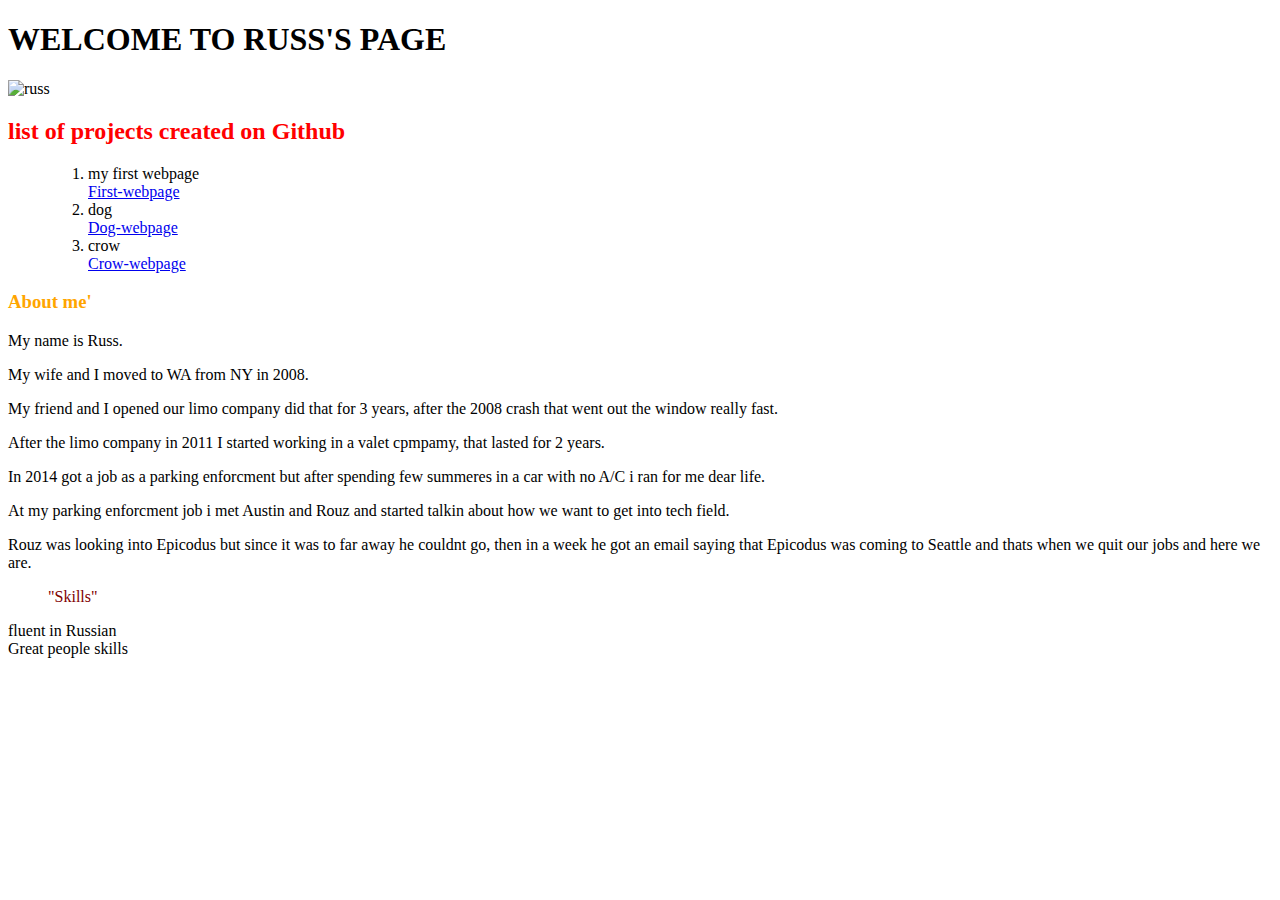
==== index.html @ ba752345 "changes index.html name" ====
<!DOCTYPE html>
<html>
  <head>
    <link href="css/bootstrap.min.css" rel="stylesheet" type="text/css">
    <link href="css/bootstrap-theme.min.css" rel="stylesheet" type="text/css">
    <link href="css/styles.css" rel="stylesheet" type="text/css">
    <title>Russ page</title>
  </head>
  <body>

    <h1>WELCOME TO RUSS'S PAGE</h1>
      <img src="C:\Users\epicodus\desktop\car-show\russ.jpg" alt="russ" class="img-responsive img-rounded">
    <div style="color: red">
    <h2>list of projects created on Github</h2>
    </div>
    <ul>
    <ol>
       <li>my first webpage</li>
         <a href="https://github.com/russvetsper/my-first-webpage-/blob/master/my-first-webpage.html">First-webpage</a>
       <li>dog</li>
         <a href="https://github.com/russvetsper/dog">Dog-webpage</a>
       <li>crow</li>
        <a href="https://github.com/russvetsper/crow">Crow-webpage</a>
    </o>
     </ul>
     <div style="color: orange">
     <h3>About me'</h3>
     </div>
       <p>My name is Russ.</p>
       </p>My wife and I moved to WA from NY in 2008.</p>
       <p>My friend and I opened our limo company did that for 3 years, after the 2008 crash that went out the window really fast.</p>
       <p>After the limo company in 2011 I started working in a valet cpmpamy, that lasted for 2 years.</p>
       <p>In 2014 got a job as a parking enforcment but after spending few summeres in a car with no A/C i ran for me dear life.</p>
       <p>At my parking enforcment job i met Austin and Rouz and started talkin about how we want to get into tech field.</p>
       <p>Rouz was looking into Epicodus but since it was to far away he couldnt go, then in a week he got an email saying that
         Epicodus was coming to Seattle and thats when we quit our jobs and here we are.</p>
         <div style="color: maroon">
        <ul>"Skills"
        </div>
          <li>fluent in Russian</li>
          <li>Great people skills</li>
        </ul>
     </div>




  </body>
</html>
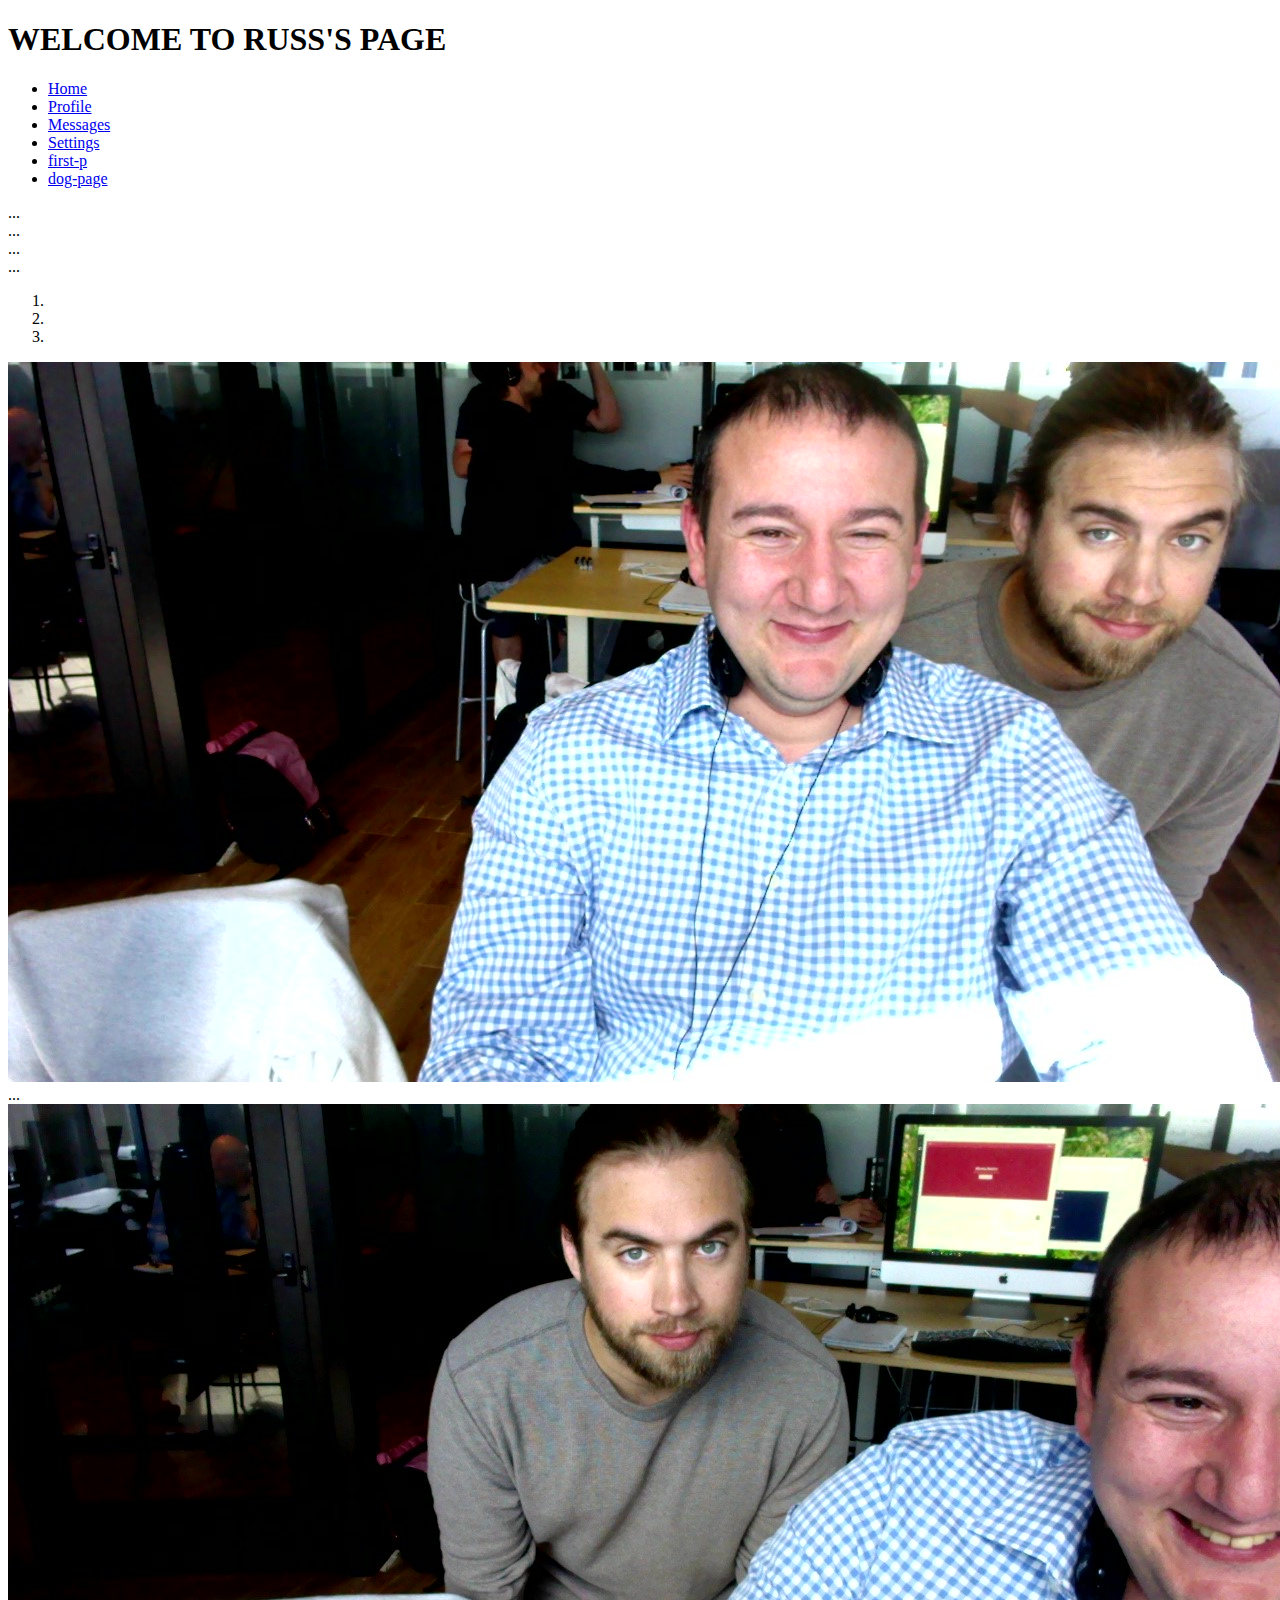
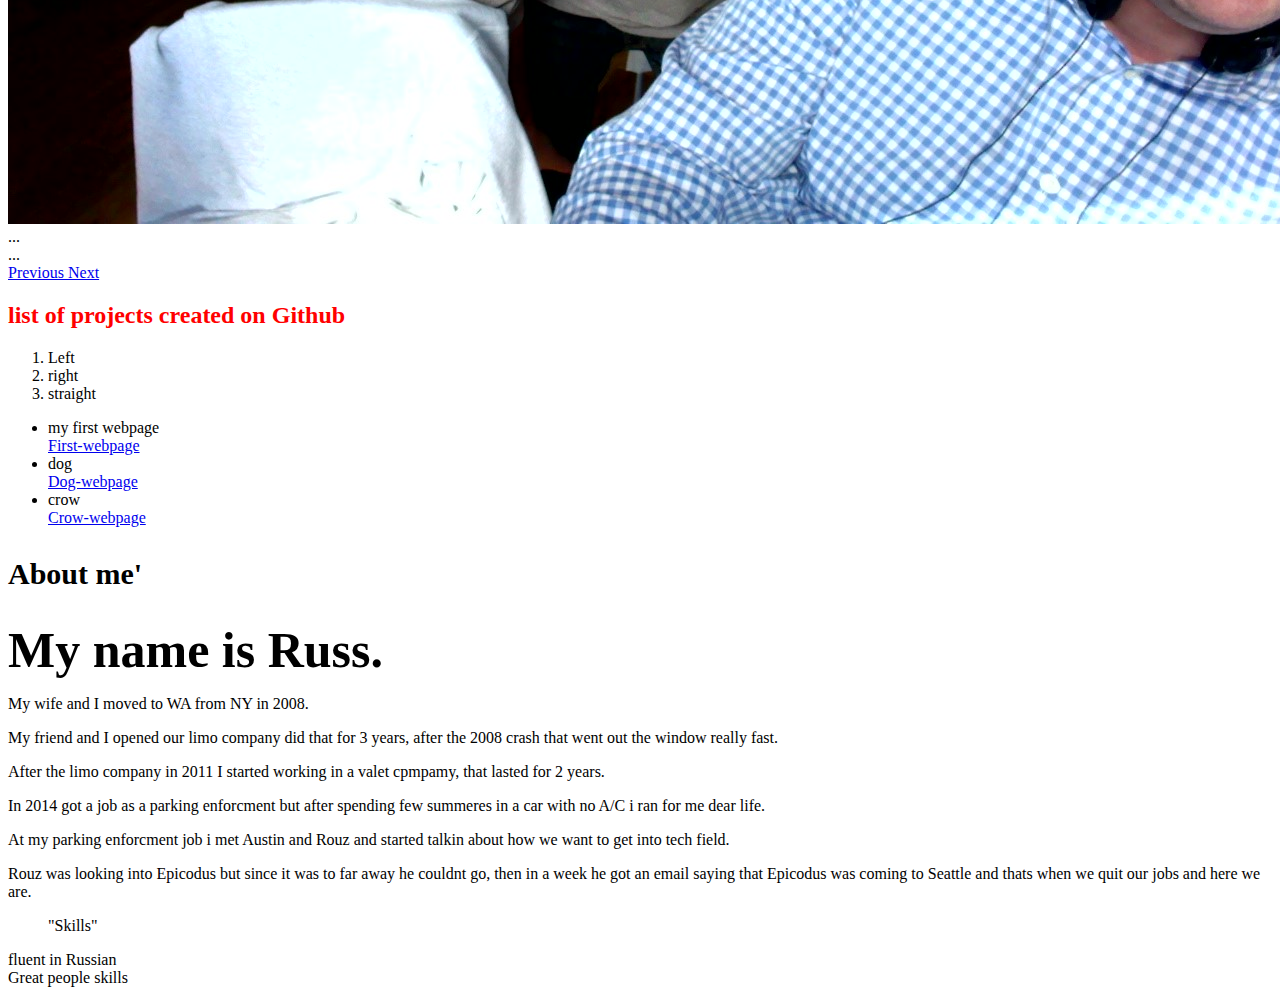
==== commit bfbbf4b4: "add bootstrap, carousel, index, and images" ====
--- a/index.html
+++ b/index.html
@@ -1,32 +1,101 @@
 <!DOCTYPE html>
 <html>
   <head>
+
+    <title>Russ</title>
     <link href="css/bootstrap.min.css" rel="stylesheet" type="text/css">
     <link href="css/bootstrap-theme.min.css" rel="stylesheet" type="text/css">
-    <link href="css/styles.css" rel="stylesheet" type="text/css">
+    <link href="css/style.css" rel="stylesheet" type="text/css">
     <title>Russ page</title>
   </head>
   <body>
 
+
+
     <h1>WELCOME TO RUSS'S PAGE</h1>
-      <img src="C:\Users\epicodus\desktop\car-show\russ.jpg" alt="russ" class="img-responsive img-rounded">
-    <div style="color: red">
-    <h2>list of projects created on Github</h2>
+    <div>
+
+  <!-- Nav tabs -->
+  <ul class="nav nav-tabs" role="tablist">
+    <li role="presentation" class="active"><a href="#home" aria-controls="home" role="tab" data-toggle="tab">Home</a></li>
+    <li role="presentation"><a href="#aboutme" aria-controls="profile" role="tab" data-toggle="tab">Profile</a></li>
+    <li role="presentation"><a href="#contactme" aria-controls="messages" role="tab" data-toggle="tab">Messages</a></li>
+    <li role="presentation"><a href="#settings" role="tab" data-toggle="tab">Settings</a></li>
+      <li role="presentation"><a href="https://github.com/russvetsper/my-first-webpage-/blob/master/my-first-webpage.html" role="tab" data-toggle="tab">first-p</a></li>
+        <li role="presentation"><a href="https://github.com/russvetsper/dog" aria-controls="dog-page" role="tab" data-toggle="tab">dog-page</a></li>
+
+  </ul>
+
+  <!-- Tab panes -->
+  <div class="tab-content">
+    <div role="tabpanel" class="tab-pane active" id="home">...</div>
+    <div role="tabpanel" class="tab-pane" id="profile">...</div>
+    <div role="tabpanel" class="tab-pane" id="messages">...</div>
+    <div role="tabpanel" class="tab-pane" id="settings">...</div>
+  </div>
+
+</div>
+    <div id="carousel-example-generic" class="carousel slide" data-ride="carousel">
+  <!-- Indicators -->
+  <ol class="carousel-indicators">
+    <li data-target="#carousel-example-generic" data-slide-to="0" class="active"></li>
+    <li data-target="#carousel-example-generic" data-slide-to="1"></li>
+    <li data-target="#carousel-example-generic" data-slide-to="2"></li>
+  </ol>
+
+  <!-- Wrapper for slides -->
+  <div class="carousel-inner" role="listbox">
+    <div class="item active">
+      <img src="img/russ3.jpg" alt="pictures">
+      <div class="carousel-caption">
+        ...
+      </div>
     </div>
+    <div class="item">
+    <img src="img/russ.jpg" alt="russ" class="img-responsive img-rounded">
+      <div class="carousel-caption">
+        ...
+      </div>
+    </div>
+    ...
+  </div>
+
+  <!-- Controls -->
+  <a class="left carousel-control" href="#carousel-example-generic" role="button" data-slide="prev">
+    <span class="glyphicon glyphicon-chevron-left" aria-hidden="true"></span>
+    <span class="sr-only">Previous</span>
+  </a>
+  <a class="right carousel-control" href="#carousel-example-generic" role="button" data-slide="next">
+    <span class="glyphicon glyphicon-chevron-right" aria-hidden="true"></span>
+    <span class="sr-only">Next</span>
+  </a>
+</div>
+
+    <div>
+    <h2  class="header2">list of projects created on Github</h2>
+    </div>
+
+    <div class="myGoal">
+    <ol>
+      <li>Left</li>
+      <li>right</li>
+      <li>straight</li>
+    </ol>
+    </div>
+
     <ul>
-    <ol>
        <li>my first webpage</li>
          <a href="https://github.com/russvetsper/my-first-webpage-/blob/master/my-first-webpage.html">First-webpage</a>
        <li>dog</li>
          <a href="https://github.com/russvetsper/dog">Dog-webpage</a>
        <li>crow</li>
         <a href="https://github.com/russvetsper/crow">Crow-webpage</a>
-    </o>
      </ul>
-     <div style="color: orange">
+
+     <div>
      <h3>About me'</h3>
      </div>
-       <p>My name is Russ.</p>
+       <p><strong> My name is Russ.</strong></p>
        </p>My wife and I moved to WA from NY in 2008.</p>
        <p>My friend and I opened our limo company did that for 3 years, after the 2008 crash that went out the window really fast.</p>
        <p>After the limo company in 2011 I started working in a valet cpmpamy, that lasted for 2 years.</p>
@@ -34,7 +103,7 @@
        <p>At my parking enforcment job i met Austin and Rouz and started talkin about how we want to get into tech field.</p>
        <p>Rouz was looking into Epicodus but since it was to far away he couldnt go, then in a week he got an email saying that
          Epicodus was coming to Seattle and thats when we quit our jobs and here we are.</p>
-         <div style="color: maroon">
+         <div>
         <ul>"Skills"
         </div>
           <li>fluent in Russian</li>
@@ -44,6 +113,11 @@
 
 
 
+     <!-- jQuery (necessary for Bootstrap's JavaScript plugins) -->
+       <script src="https://ajax.googleapis.com/ajax/libs/jquery/1.11.3/jquery.min.js"></script>
+       <!-- Include all compiled plugins (below), or include individual files as needed -->
+       <script src="js/bootstrap.min.js"></script>
+       <script src="js/app.js"></script>
 
   </body>
 </html>
--- a/css/style.css
+++ b/css/style.css
@@ -0,0 +1,11 @@
+h2.header2 {
+  color: red;
+}
+
+strong{
+  font-size:50px;
+}
+h3{
+      font-size: 30px;
+
+}
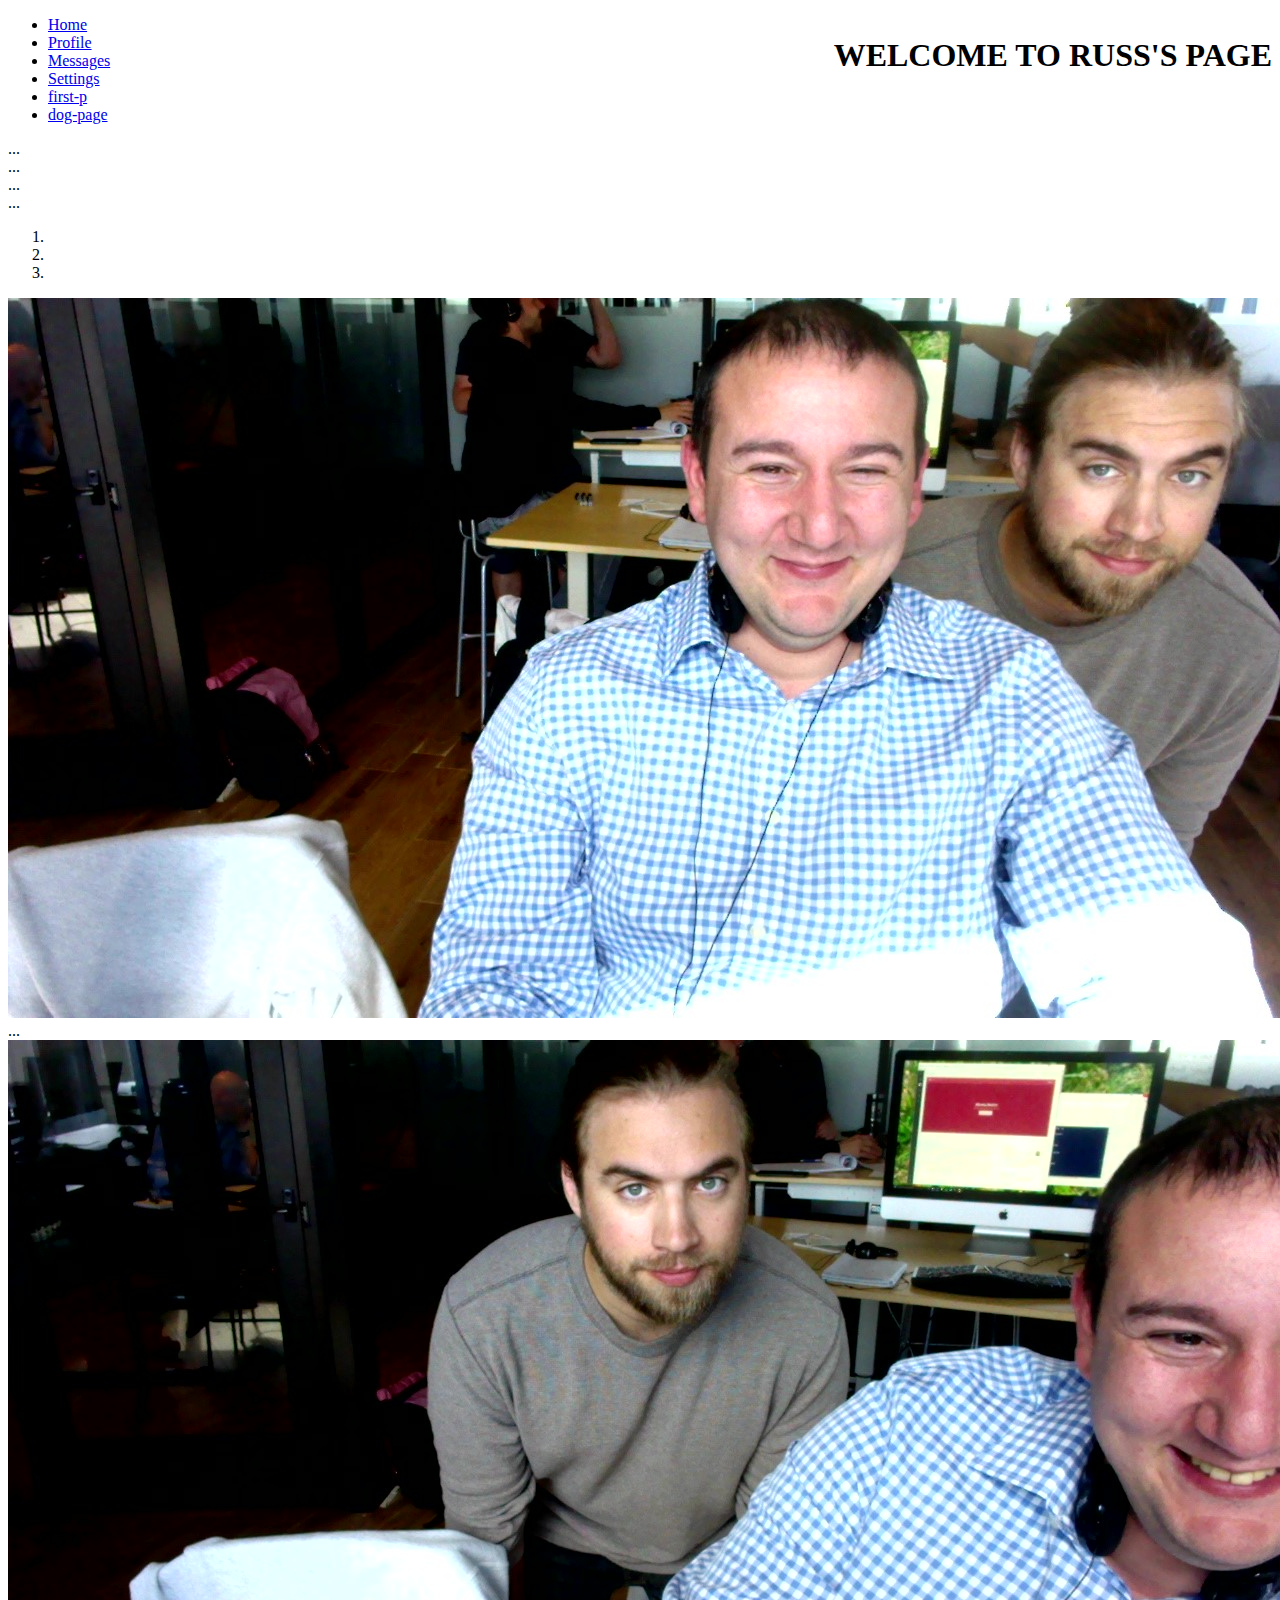
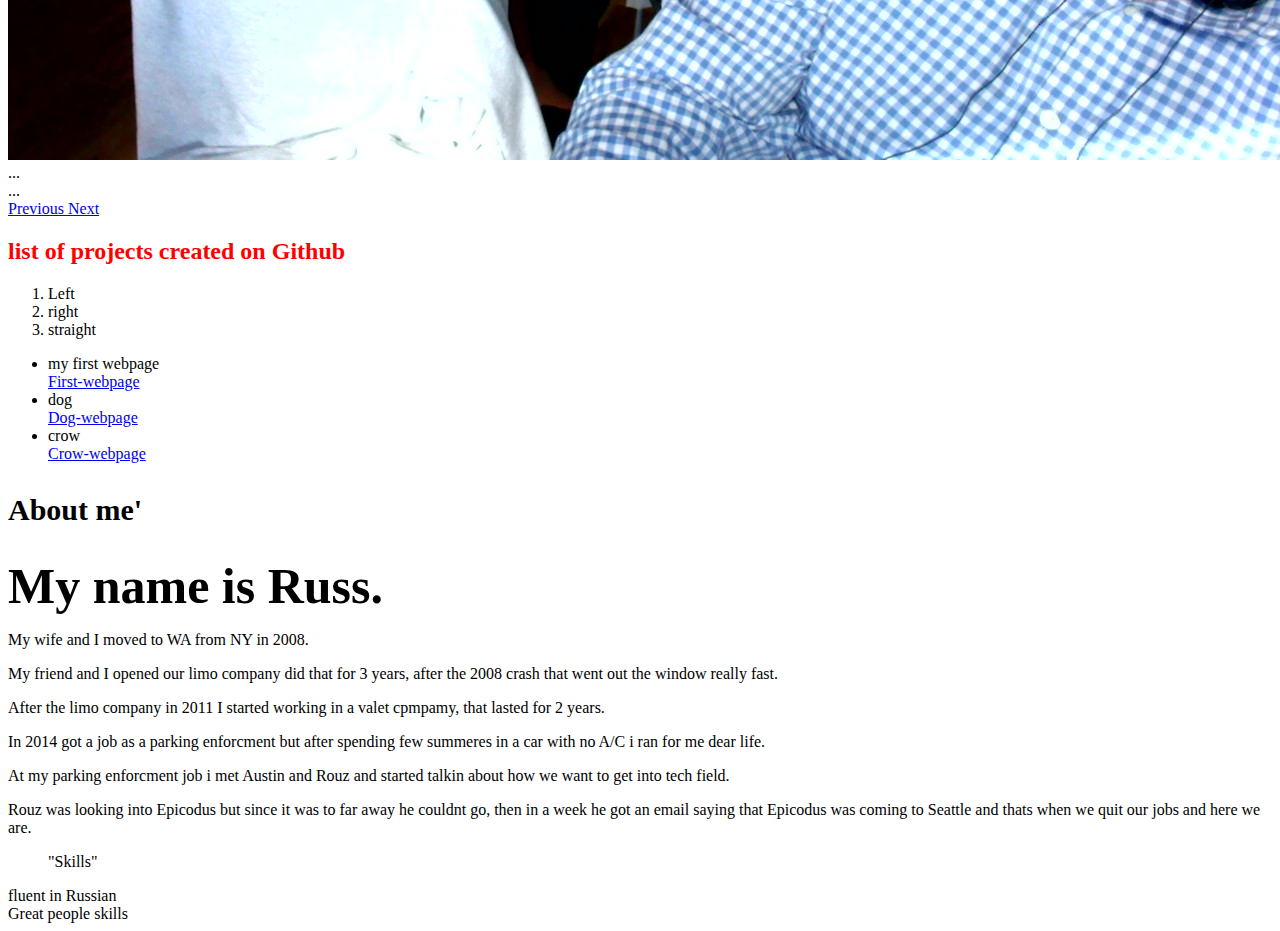
==== commit 639cc6dc: "add float and pull" ====
--- a/index.html
+++ b/index.html
@@ -1,7 +1,6 @@
 <!DOCTYPE html>
 <html>
   <head>
-
     <title>Russ</title>
     <link href="css/bootstrap.min.css" rel="stylesheet" type="text/css">
     <link href="css/bootstrap-theme.min.css" rel="stylesheet" type="text/css">
@@ -9,115 +8,92 @@
     <title>Russ page</title>
   </head>
   <body>
-
-
-
-    <h1>WELCOME TO RUSS'S PAGE</h1>
+    <h1 <div class="pull-right">WELCOME TO RUSS'S PAGE</div></h1>
     <div>
-
-  <!-- Nav tabs -->
-  <ul class="nav nav-tabs" role="tablist">
-    <li role="presentation" class="active"><a href="#home" aria-controls="home" role="tab" data-toggle="tab">Home</a></li>
-    <li role="presentation"><a href="#aboutme" aria-controls="profile" role="tab" data-toggle="tab">Profile</a></li>
-    <li role="presentation"><a href="#contactme" aria-controls="messages" role="tab" data-toggle="tab">Messages</a></li>
-    <li role="presentation"><a href="#settings" role="tab" data-toggle="tab">Settings</a></li>
-      <li role="presentation"><a href="https://github.com/russvetsper/my-first-webpage-/blob/master/my-first-webpage.html" role="tab" data-toggle="tab">first-p</a></li>
+      <ul class="nav nav-tabs" role="tablist">
+        <li role="presentation" class="active"><a href="#home" aria-controls="home" role="tab" data-toggle="tab">Home</a></li>
+        <li role="presentation"><a href="#aboutme" aria-controls="profile" role="tab" data-toggle="tab">Profile</a></li>
+        <li role="presentation"><a href="#contactme" aria-controls="messages" role="tab" data-toggle="tab">Messages</a></li>
+        <li role="presentation"><a href="#settings" role="tab" data-toggle="tab">Settings</a></li>
+        <li role="presentation"><a href="https://github.com/russvetsper/my-first-webpage-/blob/master/my-first-webpage.html" role="tab" data-toggle="tab">first-p</a></li>
         <li role="presentation"><a href="https://github.com/russvetsper/dog" aria-controls="dog-page" role="tab" data-toggle="tab">dog-page</a></li>
-
-  </ul>
-
-  <!-- Tab panes -->
-  <div class="tab-content">
-    <div role="tabpanel" class="tab-pane active" id="home">...</div>
-    <div role="tabpanel" class="tab-pane" id="profile">...</div>
-    <div role="tabpanel" class="tab-pane" id="messages">...</div>
-    <div role="tabpanel" class="tab-pane" id="settings">...</div>
-  </div>
-
-</div>
+      </ul>
+      <div class="tab-content">
+        <div role="tabpanel" class="tab-pane active" id="home">...</div>
+        <div role="tabpanel" class="tab-pane" id="profile">...</div>
+        <div role="tabpanel" class="tab-pane" id="messages">...</div>
+        <div role="tabpanel" class="tab-pane" id="settings">...</div>
+      </div>
+    </div>
     <div id="carousel-example-generic" class="carousel slide" data-ride="carousel">
-  <!-- Indicators -->
-  <ol class="carousel-indicators">
-    <li data-target="#carousel-example-generic" data-slide-to="0" class="active"></li>
-    <li data-target="#carousel-example-generic" data-slide-to="1"></li>
-    <li data-target="#carousel-example-generic" data-slide-to="2"></li>
-  </ol>
-
-  <!-- Wrapper for slides -->
-  <div class="carousel-inner" role="listbox">
-    <div class="item active">
-      <img src="img/russ3.jpg" alt="pictures">
-      <div class="carousel-caption">
+      <ol class="carousel-indicators">
+        <li data-target="#carousel-example-generic" data-slide-to="0" class="active"></li>
+        <li data-target="#carousel-example-generic" data-slide-to="1"></li>
+        <li data-target="#carousel-example-generic" data-slide-to="2"></li>
+      </ol>
+      <div class="carousel-inner" role="listbox">
+        <div class="item active">
+          <img src="img/russ3.jpg" alt="pictures">
+        <div class="carousel-caption">
         ...
       </div>
     </div>
     <div class="item">
-    <img src="img/russ.jpg" alt="russ" class="img-responsive img-rounded">
+      <img src="img/russ.jpg" alt="russ" class="img-responsive img-rounded">
       <div class="carousel-caption">
         ...
       </div>
     </div>
     ...
+    </div>
+    <a class="left carousel-control" href="#carousel-example-generic" role="button" data-slide="prev">
+      <span class="glyphicon glyphicon-chevron-left" aria-hidden="true"></span>
+      <span class="sr-only">Previous</span>
+    </a>
+    <a class="right carousel-control" href="#carousel-example-generic" role="button" data-slide="next">
+      <span class="glyphicon glyphicon-chevron-right" aria-hidden="true"></span>
+      <span class="sr-only">Next</span>
+    </a>
   </div>
-
-  <!-- Controls -->
-  <a class="left carousel-control" href="#carousel-example-generic" role="button" data-slide="prev">
-    <span class="glyphicon glyphicon-chevron-left" aria-hidden="true"></span>
-    <span class="sr-only">Previous</span>
-  </a>
-  <a class="right carousel-control" href="#carousel-example-generic" role="button" data-slide="next">
-    <span class="glyphicon glyphicon-chevron-right" aria-hidden="true"></span>
-    <span class="sr-only">Next</span>
-  </a>
-</div>
-
-    <div>
+  <div>
     <h2  class="header2">list of projects created on Github</h2>
-    </div>
-
-    <div class="myGoal">
+  </div>
+  <div class="myGoal">
     <ol>
       <li>Left</li>
       <li>right</li>
       <li>straight</li>
     </ol>
-    </div>
-
-    <ul>
-       <li>my first webpage</li>
-         <a href="https://github.com/russvetsper/my-first-webpage-/blob/master/my-first-webpage.html">First-webpage</a>
-       <li>dog</li>
-         <a href="https://github.com/russvetsper/dog">Dog-webpage</a>
-       <li>crow</li>
-        <a href="https://github.com/russvetsper/crow">Crow-webpage</a>
-     </ul>
-
-     <div>
-     <h3>About me'</h3>
-     </div>
-       <p><strong> My name is Russ.</strong></p>
-       </p>My wife and I moved to WA from NY in 2008.</p>
-       <p>My friend and I opened our limo company did that for 3 years, after the 2008 crash that went out the window really fast.</p>
-       <p>After the limo company in 2011 I started working in a valet cpmpamy, that lasted for 2 years.</p>
-       <p>In 2014 got a job as a parking enforcment but after spending few summeres in a car with no A/C i ran for me dear life.</p>
-       <p>At my parking enforcment job i met Austin and Rouz and started talkin about how we want to get into tech field.</p>
-       <p>Rouz was looking into Epicodus but since it was to far away he couldnt go, then in a week he got an email saying that
-         Epicodus was coming to Seattle and thats when we quit our jobs and here we are.</p>
-         <div>
-        <ul>"Skills"
-        </div>
-          <li>fluent in Russian</li>
-          <li>Great people skills</li>
-        </ul>
-     </div>
-
-
-
-     <!-- jQuery (necessary for Bootstrap's JavaScript plugins) -->
-       <script src="https://ajax.googleapis.com/ajax/libs/jquery/1.11.3/jquery.min.js"></script>
-       <!-- Include all compiled plugins (below), or include individual files as needed -->
-       <script src="js/bootstrap.min.js"></script>
-       <script src="js/app.js"></script>
+  </div>
+  <ul>
+    <li>my first webpage</li>
+    <a href="https://github.com/russvetsper/my-first-webpage-/blob/master/my-first-webpage.html">First-webpage</a>
+    <li>dog</li>
+    <a href="https://github.com/russvetsper/dog">Dog-webpage</a>
+    <li>crow</li>
+    <a href="https://github.com/russvetsper/crow">Crow-webpage</a>
+  </ul>
+  <div>
+    <h3>About me'</h3>
+  </div>
+    <p><strong> My name is Russ.</strong></p>
+    </p>My wife and I moved to WA from NY in 2008.</p>
+    <p>My friend and I opened our limo company did that for 3 years, after the 2008 crash that went out the window really fast.</p>
+    <p>After the limo company in 2011 I started working in a valet cpmpamy, that lasted for 2 years.</p>
+    <p>In 2014 got a job as a parking enforcment but after spending few summeres in a car with no A/C i ran for me dear life.</p>
+    <p>At my parking enforcment job i met Austin and Rouz and started talkin about how we want to get into tech field.</p>
+    <p>Rouz was looking into Epicodus but since it was to far away he couldnt go, then in a week he got an email saying       that
+      Epicodus was coming to Seattle and thats when we quit our jobs and here we are.</p>
+   <div>
+    <ul>"Skills"
+   </div>
+    <li>fluent in Russian</li>
+    <li>Great people skills</li>
+    </ul>
+   </div>
+   <script src="https://ajax.googleapis.com/ajax/libs/jquery/1.11.3/jquery.min.js"></script>
+   <script src="js/bootstrap.min.js"></script>
+   <script src="js/app.js"></script>
 
   </body>
 </html>
--- a/css/style.css
+++ b/css/style.css
@@ -5,7 +5,16 @@
 strong{
   font-size:50px;
 }
+
 h3{
-      font-size: 30px;
+  font-size: 30px;
+}
 
+.clickable {
+  cursor: pointer;
+  color: #0088cc;
 }
+
+.pull-right {
+  float: right;
+}
